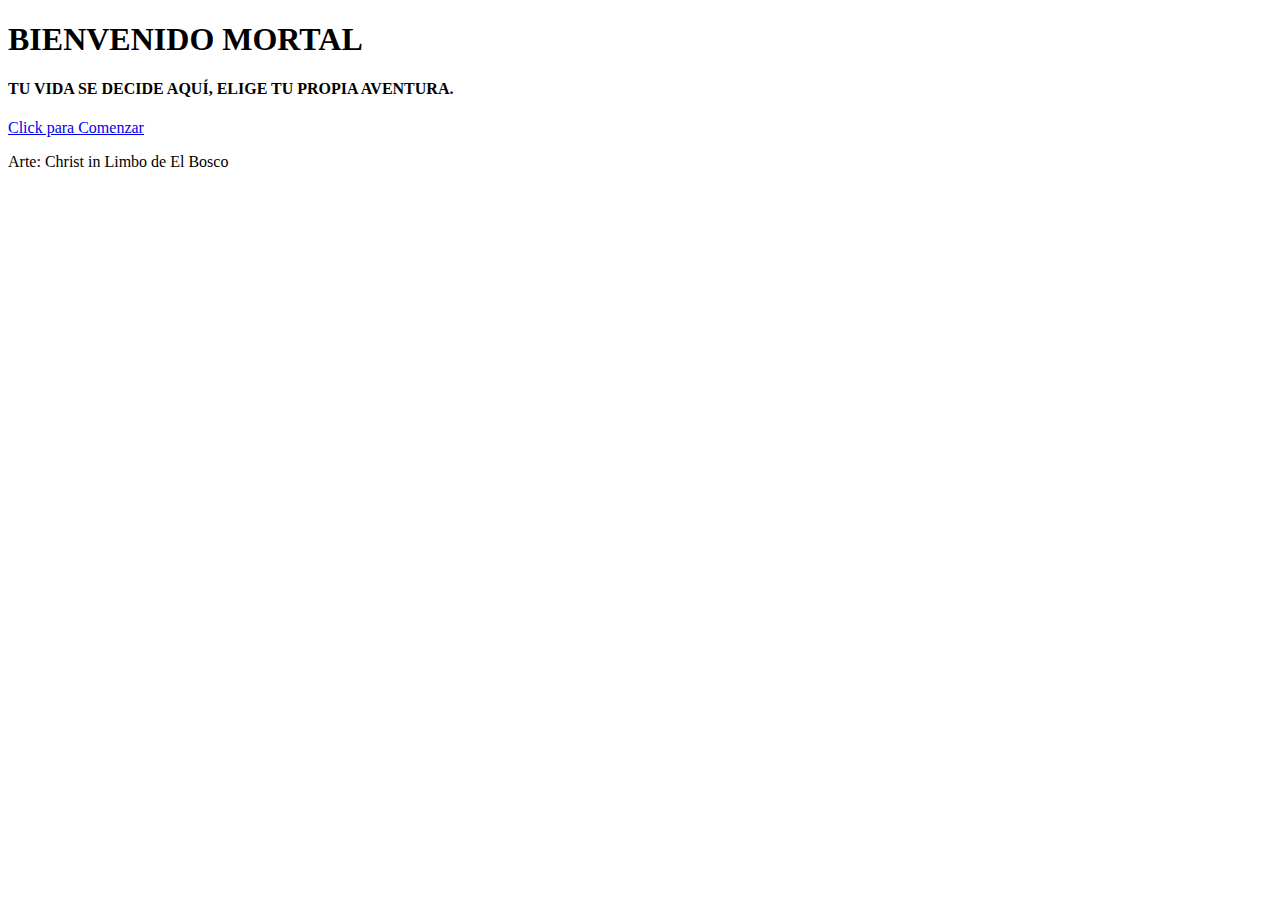
==== adventure_practice/html/index.html @ 0a82cc6f "Add files via upload" ====
<!DOCTYPE html>
<html lang="es">
<head>
    <meta charset="UTF-8">
    <title>LIMBO</title>
    <link rel="stylesheet" type="text/css" href="/css/styles.css">
</head>
    <!--esto es un comentario y dentro del body va el contenido de la pagina-->
<div id="encabezado">
    <h1>BIENVENIDO MORTAL</h1>
    <h4>TU VIDA SE DECIDE AQUÍ, ELIGE TU PROPIA AVENTURA.</h4>
</div>

<div id="pagina1">    
<a href="pagina1.html"> Click para Comenzar </a>
</div>
 
<div id="pie-de-pagina">
    <p> Arte: Christ in Limbo de El Bosco </p>
</div>

</body>

</html>
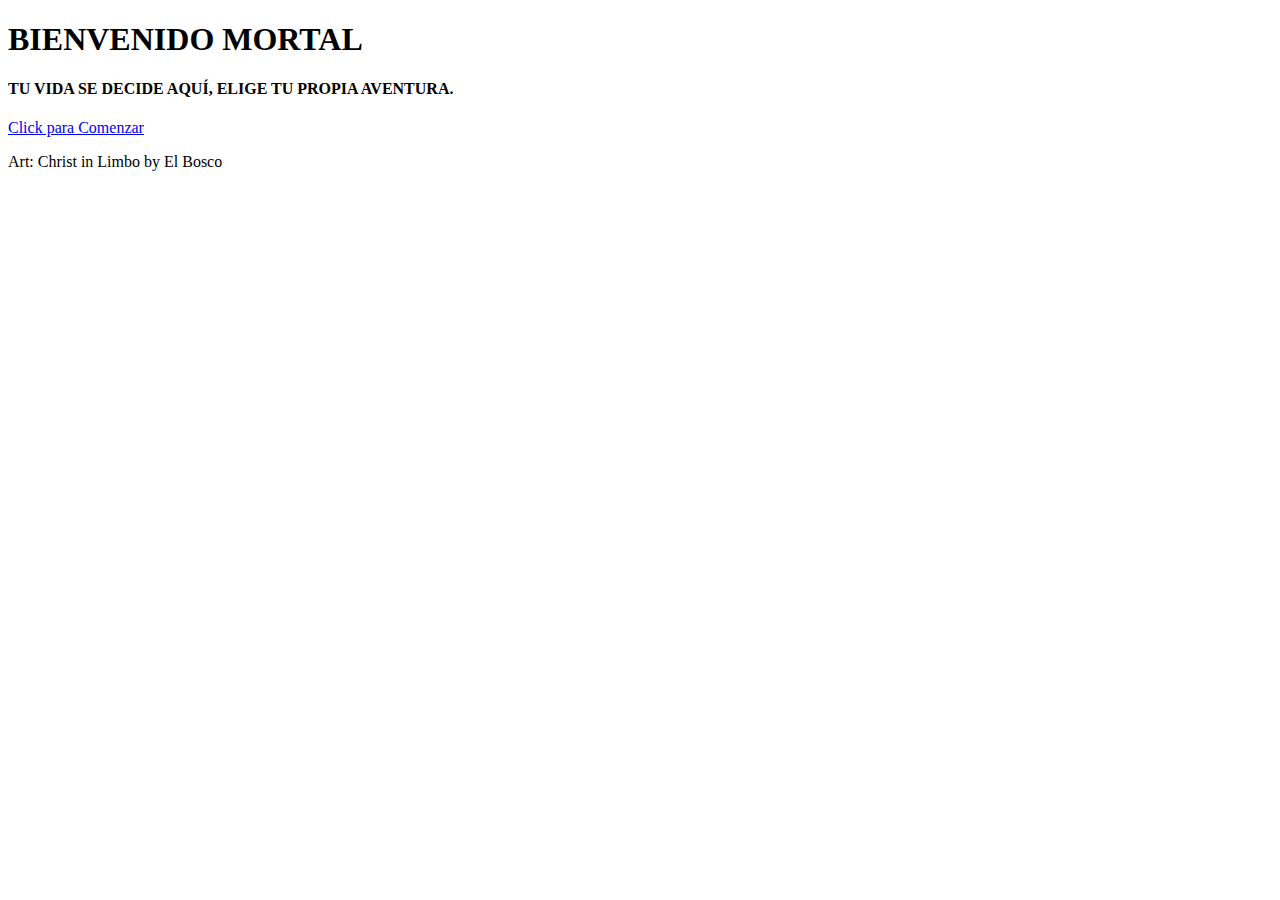
==== commit 3aa7f3f6: "Add files via upload" ====
--- a/adventure_practice/html/index.html
+++ b/adventure_practice/html/index.html
@@ -2,8 +2,11 @@
 <html lang="es">
 <head>
     <meta charset="UTF-8">
-    <title>LIMBO</title>
+    <title>LIMBO: Elige tu propia aventura</title>
+    <link rel="preload" href="/img/limbo.jpg" as="image">
     <link rel="stylesheet" type="text/css" href="/css/styles.css">
+    <link rel="icon" type="image/x-icon" href="/img/favicon_io/favicon.ico">
+    <link rel="icon" type="image/png" sizes="32x32" href="/img/favicon_io/favicon.ico">
 </head>
     <!--esto es un comentario y dentro del body va el contenido de la pagina-->
 <div id="encabezado">
@@ -16,7 +19,7 @@
 </div>
  
 <div id="pie-de-pagina">
-    <p> Arte: Christ in Limbo de El Bosco </p>
+    <p> Art: Christ in Limbo by El Bosco </p>
 </div>
 
 </body>
